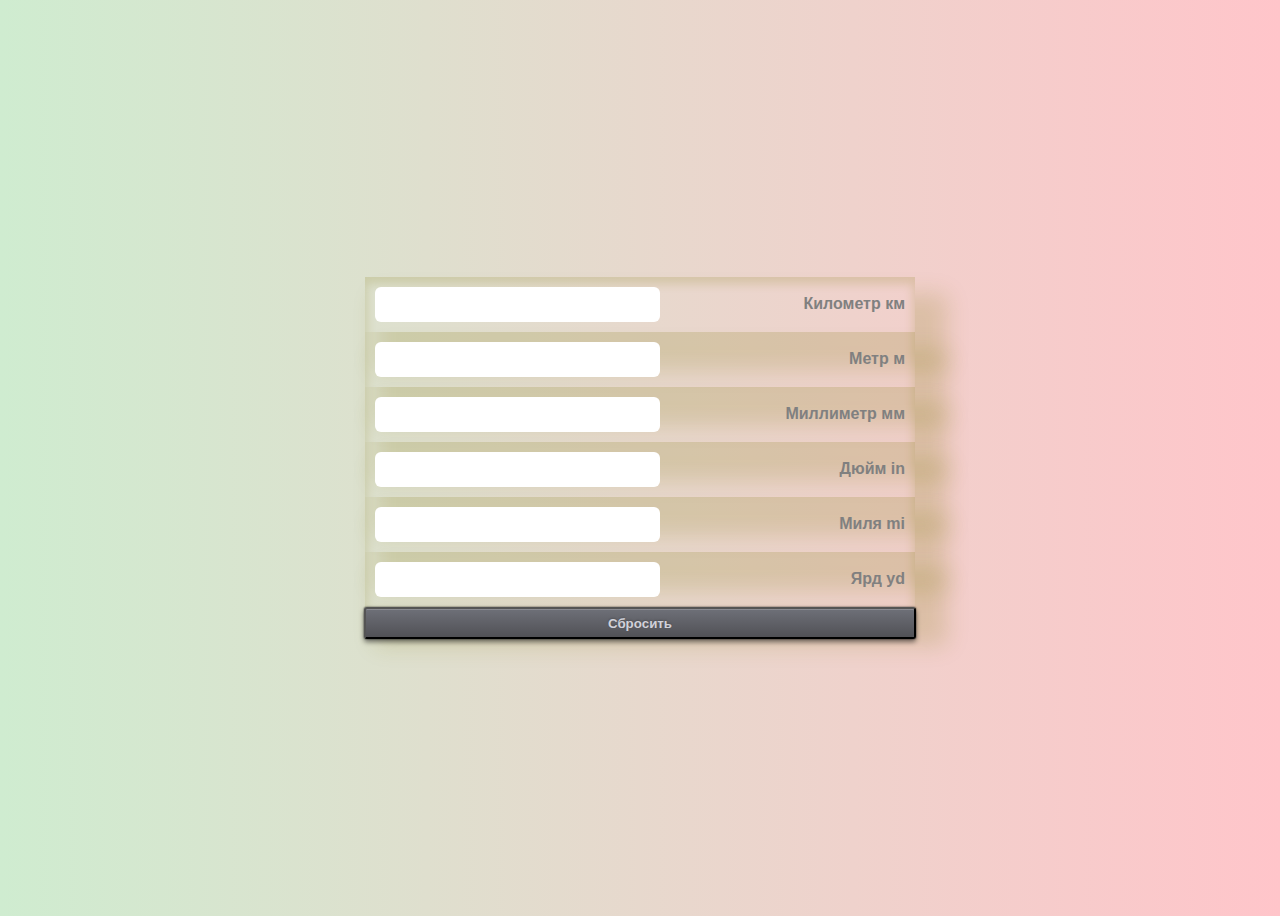
==== density-converter.html @ b7635889 "add density-converter" ====
<!DOCTYPE html>
<html lang="en">
  <head>
    <meta charset="UTF-8" />
    <meta http-equiv="X-UA-Compatible" content="IE=edge" />
    <meta name="viewport" content="width=device-width, initial-scale=1.0" />
    <link rel="stylesheet" href="style.css" />
    <link rel="stylesheet" href="weight.css" />
    <title>Document</title>
  </head>
  <body>
    <form action="name" class="form" id="weight">
      <div class="wrapper wrapper-weight">
        <ul class="weight__list list">
          <li class="weight__item item">
            <input type="text" class="weight__input input" id="km" />
            <p class="weight__description description">Километр км</p>
          </li>
          <li class="weight__item item">
            <input type="text" class="weight__input input" id="m" />
            <p class="weight__description description">Метр м</p>
          </li>
          <li class="weight__item item">
            <input type="text" class="weight__input input" id="mm" />
            <p class="weight__description description">Миллиметр мм</p>
          </li>
          <li class="weight__item item">
            <input type="text" class="weight__input input" id="in" />
            <p class="weight__description description">Дюйм in</p>
          </li>
          <li class="weight__item item">
            <input type="text" class="weight__input input" id="mi" />
            <p class="weight__description description">Миля mi</p>
          </li>
          <li class="weight__item item">
            <input type="text" class="weight__input input" id="yd" />
            <p class="weight__description description">Ярд yd</p>
          </li>
        </ul>
        <button class="reset">Сбросить</button>
      </div>
    </form>
    <script src="./length-converter.js"></script>
  </body>
</html>
---- style.css ----
body {
  background: linear-gradient(90deg, #cfecd0, #ffc5ca);
}
.container {
  max-width: 1200px;
  width: 100%;
  margin: 0 auto;
  min-height: 100vh;
  display: flex;
  align-items: center;
  justify-content: space-between;
}
.converter__list {
  width: 90%;
  display: flex;
  align-items: center;
  justify-content: space-between;
  padding: 0;
  margin: 0;
  list-style: none;
}
.converter__item {
  max-width: 200px;
  width: 100%;
  min-height: 200px;
  display: flex;
  align-items: center;
  justify-content: center;
  border-radius: 4px;
  cursor: pointer;
  -webkit-box-shadow: 16px 16px 21px 8px rgba(34, 60, 80, 0.2);
  -moz-box-shadow: 16px 16px 21px 8px rgba(34, 60, 80, 0.2);
  box-shadow: 16px 16px 21px 8px rgba(34, 60, 80, 0.2);
}
.converter__item a {
  width: 200px;
  height: 200px;
  display: flex;
  align-items: center;
  justify-content: center;
  font-family: "Franklin Gothic Medium", "Arial Narrow", Arial, sans-serif;
  color: grey;
  font-size: 18px;
  font-weight: 700;
  text-transform: uppercase;
  text-decoration: none;
}
.converter__item:hover {
  transition: all 0.3s ease-in-out;
  background-color: #d587b3;
  transform: scale(1.1);
}
.converter__item a:hover {
  color: white;
}
---- weight.css ----
.wrapper {
  max-width: 1200px;
  width: 100%;
  min-height: 100vh;
  display: flex;
  flex-direction: column;
  justify-content: center;
  align-items: center;
  margin: 0 auto;
}
.list {
  -webkit-box-shadow: 0px 5px 10px 2px rgba(137, 123, 18, 0.2) inset;
  -moz-box-shadow: 0px 5px 10px 2px rgba(137, 123, 18, 0.2) inset;
  box-shadow: 0px 5px 10px 2px rgba(137, 123, 18, 0.2) inset;
  padding: 0;
  margin: 0;
  max-width: 550px;
  width: 100%;
  list-style: none;
}
.item {
  display: flex;
  align-items: center;
  justify-content: space-between;
  padding: 10px;
  -webkit-box-shadow: 21px 28px 21px 11px rgba(137, 123, 18, 0.2);
  -moz-box-shadow: 21px 28px 21px 11px rgba(137, 123, 18, 0.2);
  box-shadow: 21px 28px 21px 11px rgba(137, 123, 18, 0.2);
}
.item input {
  width: 50%;
  padding: 10px;
  border-radius: 6px;
  border: none;
  outline: none;
}
.description {
  margin: 0;
  padding: 0;
  font-family: Arial, "Helvetica Neue", Helvetica, sans-serif;
  font-weight: 700;
  font-size: 16px;
  color: grey;
}
.reset {
  position: relative;
  display: inline-block;
  width: 46%;
  font-weight: 700;
  color: rgb(209, 209, 217);
  text-decoration: none;
  text-shadow: 0 -1px 2px rgba(0, 0, 0, 0.2);
  padding: 0.5em 1em;
  outline: none;
  border-radius: 3px;
  background: linear-gradient(rgb(110, 112, 120), rgb(81, 81, 86))
    rgb(110, 112, 120);
  box-shadow: 0 1px rgba(255, 255, 255, 0.2) inset, 0 3px 5px rgba(0, 1, 6, 0.5),
    0 0 1px 1px rgba(0, 1, 6, 0.2);
  transition: 0.2s ease-in-out;
  cursor: pointer;
}
.reset:hover:not(:active) {
  background: linear-gradient(rgb(126, 126, 134), rgb(70, 71, 76))
    rgb(126, 126, 134);
}
.reset:active {
  top: 1px;
  background: linear-gradient(rgb(76, 77, 82), rgb(56, 57, 62)) rgb(76, 77, 82);
  box-shadow: 0 0 1px rgba(0, 0, 0, 0.5) inset,
    0 2px 3px rgba(0, 0, 0, 0.5) inset, 0 1px 1px rgba(255, 255, 255, 0.1);
}
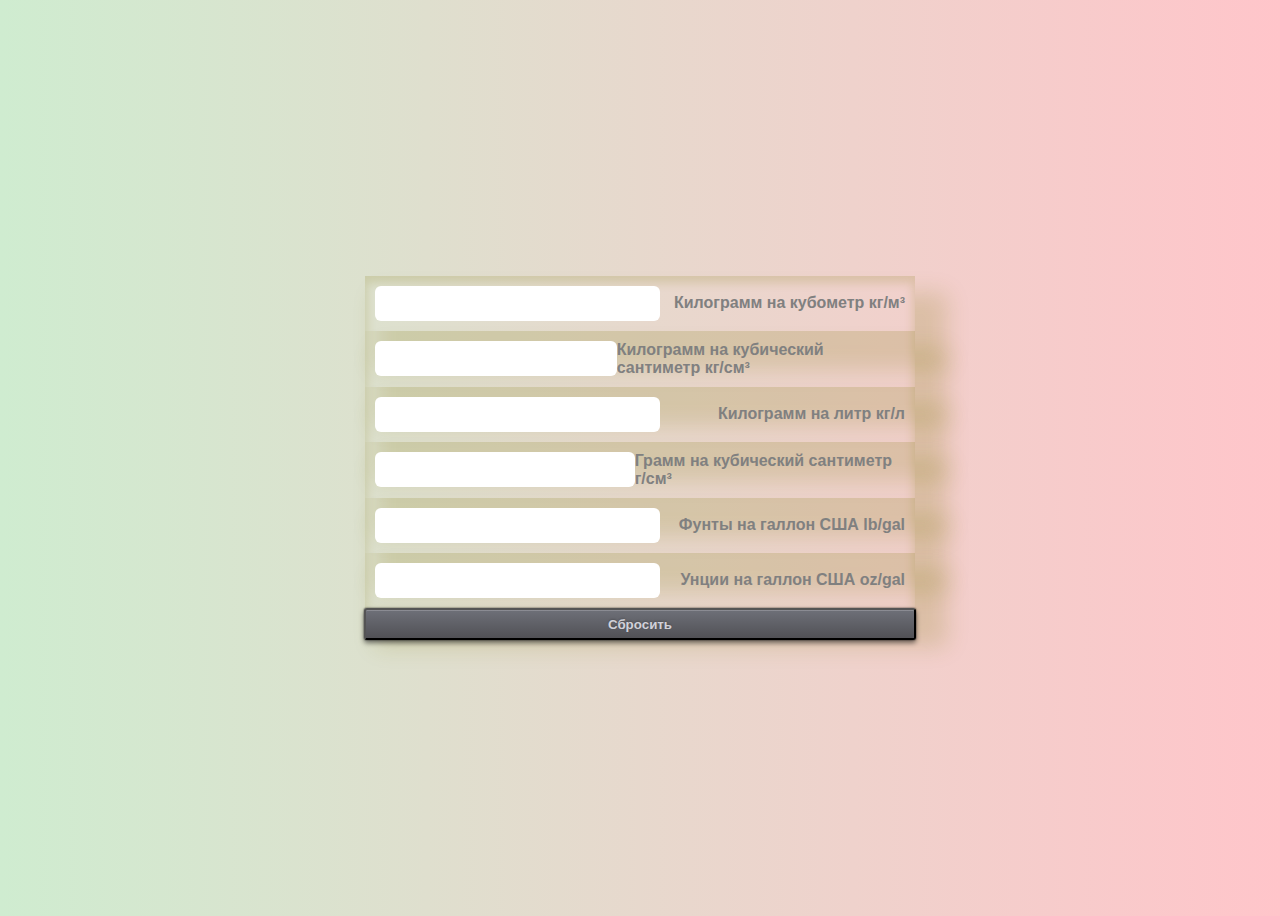
==== commit 46858f9a: "add structure in density" ====
--- a/density-converter.html
+++ b/density-converter.html
@@ -13,28 +13,40 @@
       <div class="wrapper wrapper-weight">
         <ul class="weight__list list">
           <li class="weight__item item">
-            <input type="text" class="weight__input input" id="km" />
-            <p class="weight__description description">Километр км</p>
+            <input type="text" class="weight__input input" id="kgm" />
+            <p class="weight__description description">
+              Килограмм на кубометр кг/м³
+            </p>
           </li>
           <li class="weight__item item">
-            <input type="text" class="weight__input input" id="m" />
-            <p class="weight__description description">Метр м</p>
+            <input type="text" class="weight__input input" id="kgsm" />
+            <p class="weight__description description">
+              Килограмм на кубический сантиметр кг/см³
+            </p>
           </li>
           <li class="weight__item item">
-            <input type="text" class="weight__input input" id="mm" />
-            <p class="weight__description description">Миллиметр мм</p>
+            <input type="text" class="weight__input input" id="kgl" />
+            <p class="weight__description description">
+              Килограмм на литр кг/л
+            </p>
           </li>
           <li class="weight__item item">
-            <input type="text" class="weight__input input" id="in" />
-            <p class="weight__description description">Дюйм in</p>
+            <input type="text" class="weight__input input" id="gsm" />
+            <p class="weight__description description">
+              Грамм на кубический сантиметр г/см³
+            </p>
           </li>
           <li class="weight__item item">
-            <input type="text" class="weight__input input" id="mi" />
-            <p class="weight__description description">Миля mi</p>
+            <input type="text" class="weight__input input" id="lb-gal" />
+            <p class="weight__description description">
+              Фунты на галлон США lb/gal
+            </p>
           </li>
           <li class="weight__item item">
-            <input type="text" class="weight__input input" id="yd" />
-            <p class="weight__description description">Ярд yd</p>
+            <input type="text" class="weight__input input" id="oz-gal" />
+            <p class="weight__description description">
+              Унции на галлон США oz/gal
+            </p>
           </li>
         </ul>
         <button class="reset">Сбросить</button>
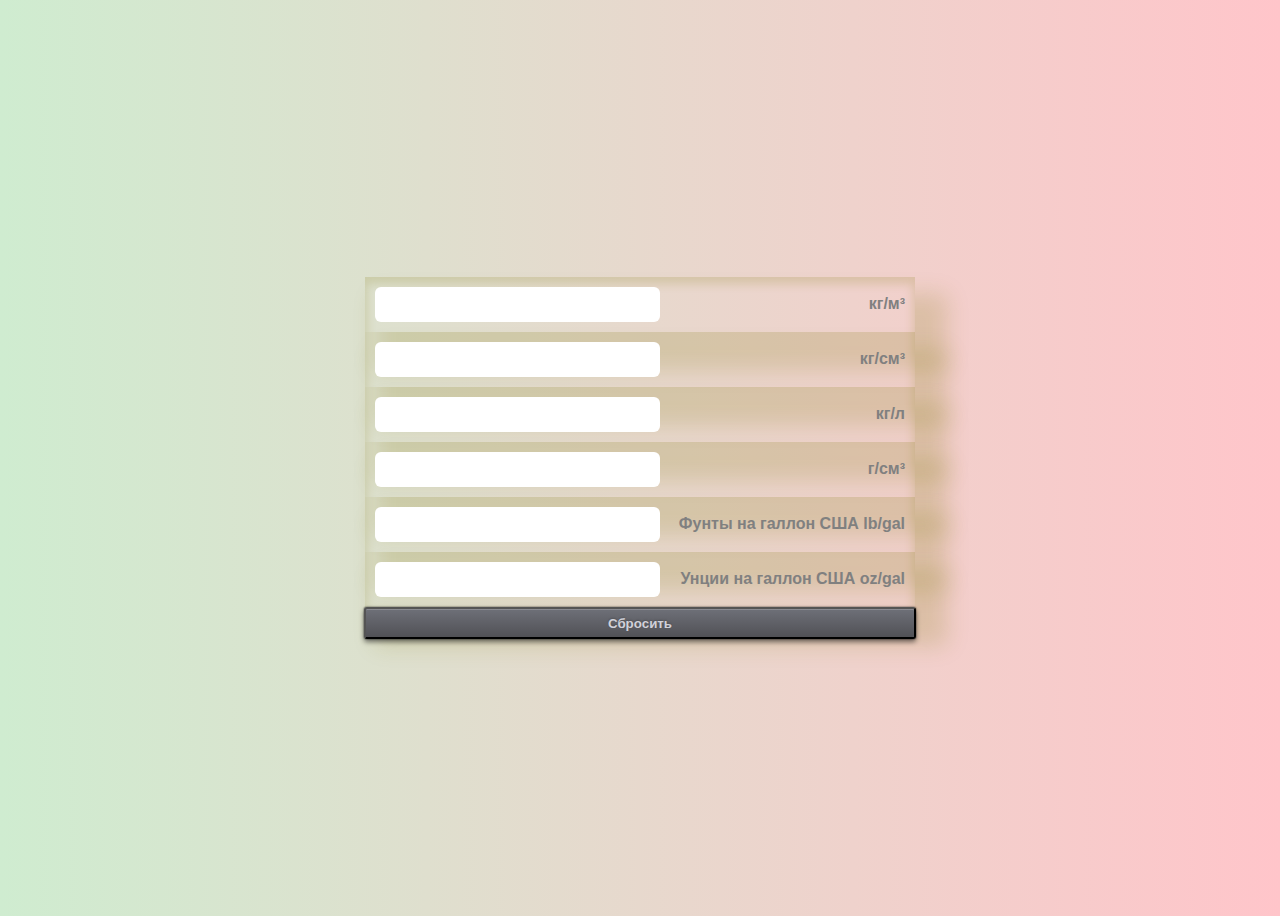
==== commit 3c541051: "add kgm converter" ====
--- a/density-converter.html
+++ b/density-converter.html
@@ -14,27 +14,19 @@
         <ul class="weight__list list">
           <li class="weight__item item">
             <input type="text" class="weight__input input" id="kgm" />
-            <p class="weight__description description">
-              Килограмм на кубометр кг/м³
-            </p>
+            <p class="weight__description description">кг/м³</p>
           </li>
           <li class="weight__item item">
             <input type="text" class="weight__input input" id="kgsm" />
-            <p class="weight__description description">
-              Килограмм на кубический сантиметр кг/см³
-            </p>
+            <p class="weight__description description">кг/см³</p>
           </li>
           <li class="weight__item item">
             <input type="text" class="weight__input input" id="kgl" />
-            <p class="weight__description description">
-              Килограмм на литр кг/л
-            </p>
+            <p class="weight__description description">кг/л</p>
           </li>
           <li class="weight__item item">
             <input type="text" class="weight__input input" id="gsm" />
-            <p class="weight__description description">
-              Грамм на кубический сантиметр г/см³
-            </p>
+            <p class="weight__description description">г/см³</p>
           </li>
           <li class="weight__item item">
             <input type="text" class="weight__input input" id="lb-gal" />
@@ -52,6 +44,6 @@
         <button class="reset">Сбросить</button>
       </div>
     </form>
-    <script src="./length-converter.js"></script>
+    <script src="./density-converter.js"></script>
   </body>
 </html>
